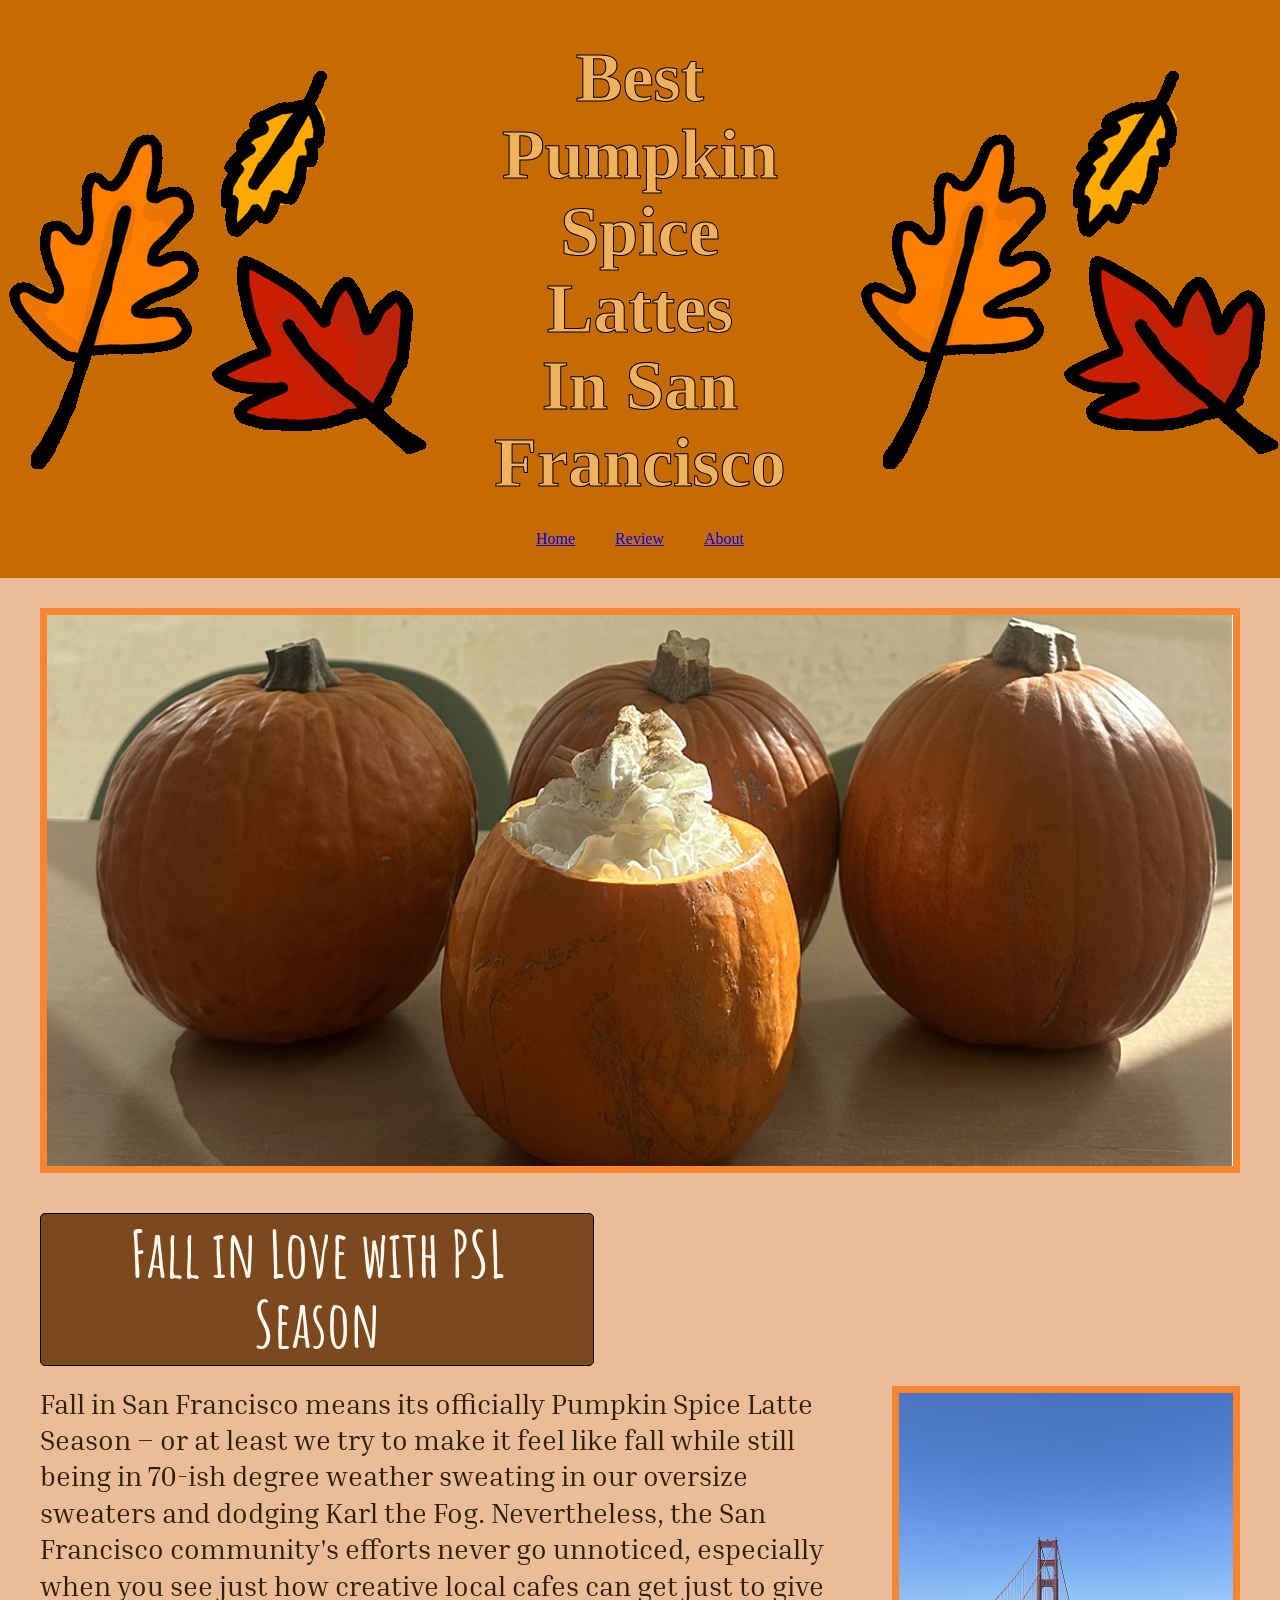
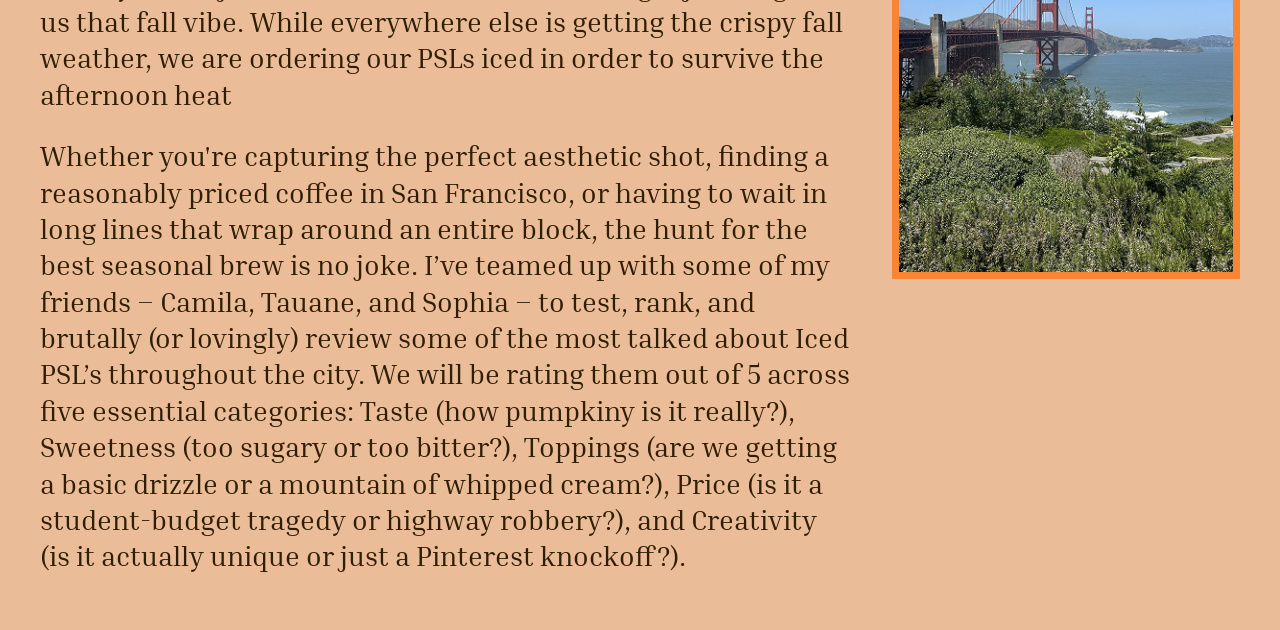
==== index.html @ bc34addf "second commit copy and pasting psl blog site into second github repository" ====
<!doctype html>
<html lang="en">
  <head>
    <meta charset="UTF-8" />
    <meta name="viewport" content="width=device-width, initial-scale=1.0" />
    <title>Document</title>
    <link rel="stylesheet" href="../css/style.css" />
    <link rel="preconnect" href="https://fonts.googleapis.com" />
    <link rel="preconnect" href="https://fonts.gstatic.com" crossorigin />
    <link
      href="https://fonts.googleapis.com/css2?family=Basic&family=Mountains+of+Christmas:wght@400;700&display=swap"
      rel="stylesheet"
    />
    <link rel="preconnect" href="https://fonts.googleapis.com" />
    <link rel="preconnect" href="https://fonts.gstatic.com" crossorigin />
    <link
      href="https://fonts.googleapis.com/css2?family=Inria+Serif:ital,wght@0,300;0,400;0,700;1,300;1,400;1,700&display=swap"
      rel="stylesheet"
    />
    <link rel="preconnect" href="https://fonts.googleapis.com" />
    <link rel="preconnect" href="https://fonts.gstatic.com" crossorigin />
    <link
      href="https://fonts.googleapis.com/css2?family=Amatic+SC:wght@400;700&display=swap"
      rel="stylesheet"
    />
  </head>

  <body class="main-bg">
    <header>
      <div class="title-row">
        <img src="../img/leaves.gif" alt="fall leaf-gif" />
        <h1>
          Best Pumpkin Spice Lattes <br />
          In San Francisco
        </h1>
        <img src="../img/leaves.gif" alt="fall leaf-gif" />
      </div>

      <nav class="options">
        <a href="index.html">Home</a>
        <a href="review.html">Review</a>
        <a href="about.html">About</a>
      </nav>
    </header>

    <main class="home">
      <img
        src="../img/pumpkin-cover.jpg"
        alt="pumpkin home page"
        class="pumpkin-home"
      />

      <h2 class="h2-home">Fall in Love with PSL Season</h2>

      <div class="home-content">
        <div class="home-copy">
          <p class="home-text">
            Fall in San Francisco means its officially Pumpkin Spice Latte
            Season – or at least we try to make it feel like fall while still
            being in 70-ish degree weather sweating in our oversize sweaters and
            dodging Karl the Fog. Nevertheless, the San Francisco community's
            efforts never go unnoticed, especially when you see just how
            creative local cafes can get just to give us that fall vibe. While
            everywhere else is getting the crispy fall weather, we are ordering
            our PSLs iced in order to survive the afternoon heat
          </p>
          <p class="home-text2">
            Whether you're capturing the perfect aesthetic shot, finding a
            reasonably priced coffee in San Francisco, or having to wait in long
            lines that wrap around an entire block, the hunt for the best
            seasonal brew is no joke. I’ve teamed up with some of my friends –
            Camila, Tauane, and Sophia – to test, rank, and brutally (or
            lovingly) review some of the most talked about Iced PSL’s throughout
            the city. We will be rating them out of 5 across five essential
            categories: Taste (how pumpkiny is it really?), Sweetness (too
            sugary or too bitter?), Toppings (are we getting a basic drizzle or
            a mountain of whipped cream?), Price (is it a student-budget tragedy
            or highway robbery?), and Creativity (is it actually unique or just
            a Pinterest knockoff?).
          </p>
        </div>

        <img src="../img/the-city.jpg" alt="the city" class="the-city" />
      </div>
    </main>
  </body>
</html>
---- css/style.css ----
.basic-regular {
  font-family: "Basic", sans-serif;
  font-weight: 400;
  font-style: normal;
}

.inria-serif-light {
  font-family: "Inria Serif", serif;
  font-weight: 300;
  font-style: normal;
}

.inria-serif-regular {
  font-family: "Inria Serif", serif;
  font-weight: 400;
  font-style: normal;
}

.inria-serif-bold {
  font-family: "Inria Serif", serif;
  font-weight: 700;
  font-style: normal;
}

.inria-serif-light-italic {
  font-family: "Inria Serif", serif;
  font-weight: 300;
  font-style: italic;
}

.inria-serif-regular-italic {
  font-family: "Inria Serif", serif;
  font-weight: 400;
  font-style: italic;
}

.inria-serif-bold-italic {
  font-family: "Inria Serif", serif;
  font-weight: 700;
  font-style: italic;
}

.amatic-sc-regular {
  font-family: "Amatic SC", sans-serif;
  font-weight: 400;
  font-style: normal;
}

.amatic-sc-bold {
  font-family: "Amatic SC", sans-serif;
  font-weight: 700;
  font-style: normal;
}

header {
  background: var(--burnt-orange-color, #C66B04);
  padding: 30px 0;
}

.main-bg {
    background-color: #EABC97;
    margin: 0;
}

.review-bg {
    background-color: #FFF8F0;
    margin: 0;
}

.title-row {
  display: flex;
  align-items: center;
  justify-content: center;
  gap: 40px;
}

.leaf-gif {
  width: 80px;
  max-width: 80px;
  height: auto;
  flex-shrink: 0;
}

.title-row h1 {
  margin: 0;                   
}


.options {
  display: flex;
  justify-content: center;
  gap: 40px;
  margin-top: 20px;
}

h1 {
  margin: 0;
  text-align: center;
  color: var(--mustard-yellow-color, #F1B25E);
  font-family: "Mountains of Christmas";
  font-size: 70px;
  font-weight: 700;
  line-height: 1.1;
  -webkit-text-stroke-width: 1px;
  -webkit-text-stroke-color: #000;
}

.h2-about {
    width: 423px;
    margin: 20px auto;
    text-align: center;
    color: var(--white-color, hsl(31.8557deg 96.0396% 97%));
    font-family: "Amatic SC";
    font-size: 60px;
    font-style: normal;
    font-weight: 700;
    line-height: normal; 
    width: 525px;
    height: 95px;
    border-radius: 5px;
    border: 1px solid #000;
    background: var(--coffee-color, #7C491E); 
}

.about-me {
    display: block;
    width: 863px;
    height: 1054px;
    aspect-ratio: 122/149;
    border: 7px solid var(--orange-color, #F78534);
    margin: 30px auto;
}

.about-des {
    color: var(--black-color, hsl(34.2857deg 84% 10%));
    font-family: "Inria Serif";
    font-size: 28px;
    font-style: normal;
    font-weight: 400;
    line-height: normal;
    text-align: center;
}

.h2-about-social {
  width: 362px;
  margin: 20px auto;
  text-align: center;
  color: var(--white-color, hsl(31.8557deg 96.0396% 97%));
  font-family: "Amatic SC";
  font-size: 60px;
  font-style: normal;
  font-weight: 700;
  line-height: normal;  
  width: 525px;
  height: 95px;
  border-radius: 5px;
  border: 1px solid #000;
  background: var(--coffee-color, #7C491E);
}
.instagram {
  width: 177px;
  height: 177px;
  aspect-ratio: 1/1;
}
.insta-text {
  color: var(--black-color, hsl(34.2857deg 84% 10%));
  font-family: "Inria Serif";
  font-size: 24px;
  font-style: normal;
  font-weight: 400;
  line-height: normal;
  text-decoration-line: underline;
  text-decoration-style: solid;
  text-decoration-skip-ink: auto;
  text-decoration-thickness: auto;
  text-underline-offset: auto;
  text-underline-position: from-font;
}

.tiktok {
  width: 177px;
  height: 177px;
  aspect-ratio: 1/1;
}
.tiktok-text {
  color: var(--black-color, hsl(34.2857deg 84% 10%));
  font-family: "Inria Serif";
  font-size: 24px;
  font-style: normal;
  font-weight: 400;
  line-height: normal;
  text-decoration-line: underline;
  text-decoration-style: solid;
  text-decoration-skip-ink: auto;
  text-decoration-thickness: auto;
  text-underline-offset: auto;
  text-underline-position: from-font;
}

.linkedin {
  width: 177px;
  height: 177px;
  aspect-ratio: 1/1;
}
.linkedin-text {
  color: var(--black-color, hsl(34.2857deg 84% 10%));
  font-family: "Inria Serif";
  font-size: 24px;
  font-style: normal;
  font-weight: 400;
  line-height: normal;
  text-decoration-line: underline;
  text-decoration-style: solid;
  text-decoration-skip-ink: auto;
  text-decoration-thickness: auto;
  text-underline-offset: auto;
  text-underline-position: from-font;
}

.socials {
    display: flex;
    justify-content: center;  
    gap: 80px;                
    margin: 30px 0;
}

.social-item {
    text-align: center;
}

.home {
  max-width: 1200px;
  margin: 0 auto;
  padding: 30px 40px;
}

.pumpkin-home {
  display: block;
  width: 100%;
  height: auto;
  box-sizing: border-box;
  border: 7px solid var(--orange-color, #F78534);
  margin: 0 auto 40px;
}

.h2-home {
  box-sizing: border-box;
  width: 554px;
  max-width: 100%;
  padding: 5px 20px;
  margin: 0 0 20px;
  text-align: center;
  color: var(--white-color, hsl(31.8557deg 96.0396% 97%));
  font-family: "Amatic SC";
  font-size: 64px;
  font-weight: 700;
  line-height: 1.1;
  border-radius: 5px;
  border: 1px solid #000;
  background: var(--coffee-color, #7C491E);
}
.home-content {
  display: flex;
  align-items: flex-start;
  gap: 40px;
}
.home-copy {
  flex: 1;
}

.home-text {
  margin: 0 0 25px;
  color: var(--black-color, hsl(34.2857deg 84% 10%));
  font-family: "Inria Serif";
  font-size: 28px;
  line-height: 1.3;
}
.home-text2 {
  margin: 0 0 25px;
  color: var(--black-color, hsl(34.2857deg 84% 10%));
  font-family: "Inria Serif";
  font-size: 28px;
  line-height: 1.3;
}

.the-city {
  width: 348px;
  max-width: 35%;
  height: auto;
  box-sizing: border-box;
  border: 7px solid var(--orange-color, #F78534);
}

.review {
  max-width: 1300px;
  margin: 0 auto;
  padding: 30px 40px;
}


.h2-review1{
  box-sizing: border-box;
  width: 100%;
  padding: 10px 20px;
  color: var(--black-color, hsl(34.2857deg 84% 10%));
  font-family: "Amatic SC";
  font-size: 54px;
  font-weight: 700;
  line-height: 1.1;
  border-radius: 5px;
  border: 1px solid #000;
  background: var(--mustard-yellow-color, #F1B25E);
}
.review-top {
  display: flex;
  align-items: center;
  gap: 50px;
  margin: 30px 0;
}



.q-coffee {
  width: 466px;
  max-width: 40%;
  height: auto;
  border: 5px solid var(--orange-color, #F78534);  
}

.review-details {
  flex: 1;
}

.review-list {
  margin: 0 0 20px;
  color: var(--black-color, hsl(34.2857deg 84% 10%));
  font-family: "Inria Serif";
  font-size: 28px;
  line-height: 1.3;
}

.rating {
  display: flex;
  align-items: center;
  gap: 30px;
}

.first-star {
  width: 420px;
  max-width: 100%;
  height: auto;
}
.first-number {
  margin: 0;
  color: #000;
  font-family: "Amatic SC";
  font-size: 90px;
  font-weight: 700;
  line-height: 1;
}

ul {
  color: var(--black-color, hsl(34.2857deg 84% 10%));
  font-family: "Inria Serif";
  font-size: 31px;
  font-style: normal;
  font-weight: 400;
  line-height: normal;
  width: 800px;
  height: 307px;
}

.first-response {
  color: var(--black-color, hsl(34.2857deg 84% 10%));
  font-family: "Inria Serif";
  font-size: 28px;
  line-height: 1.3;
}

.h2-review2 {
  box-sizing: border-box;
  width: 100%;
  padding: 10px 20px;
  margin: 0;
  text-align: right;
  color: var(--black-color, hsl(34.2857deg 84% 10%));
  font-family: "Amatic SC";
  font-size: 54px;
  font-weight: 700;
  line-height: 1.1;
  border-radius: 5px;
  border: 1px solid #000;
  background: var(--mustard-yellow-color, #F1B25E);
}

.avotoasty {
  width: 464px;
  max-width: 40%;
  height: auto;
  border: 5px solid var(--orange-color, #F78534);
}

.second-star {
  width: 420px;
  max-width: 100%;
  height: auto;
}
.second-number {
  margin: 0;
  color: #000;
  font-family: "Amatic SC";
  font-size: 90px;
  font-weight: 700;
  line-height: 1;
}
.second-response {
  color: var(--black-color, hsl(34.2857deg 84% 10%));
  font-family: "Inria Serif";
  font-size: 28px;
  line-height: 1.3;
}

.h2-review3 {
  box-sizing: border-box;
  width: 100%;
  padding: 10px 20px;
  margin: 0;
  color: var(--black-color, hsl(34.2857deg 84% 10%));
  font-family: "Amatic SC";
  font-size: 54px;
  font-weight: 700;
  line-height: 1.1;
  border-radius: 5px;
  border: 1px solid #000;
  background: var(--mustard-yellow-color, #F1B25E);
}
.andytown {
  width: 464px;
  max-width: 40%;
  height: auto;
  border: 5px solid var(--orange-color, #F78534);
}

.third-star {
  width: 420px;
  max-width: 100%;
  height: auto;
}

.third-number {
  margin: 0;
  color: #000;
  font-family: "Amatic SC";
  font-size: 90px;
  font-weight: 700;
  line-height: 1;
}

.third-response {
  color: var(--black-color, hsl(34.2857deg 84% 10%));
  font-family: "Inria Serif";
  font-size: 28px;
  line-height: 1.3;
}
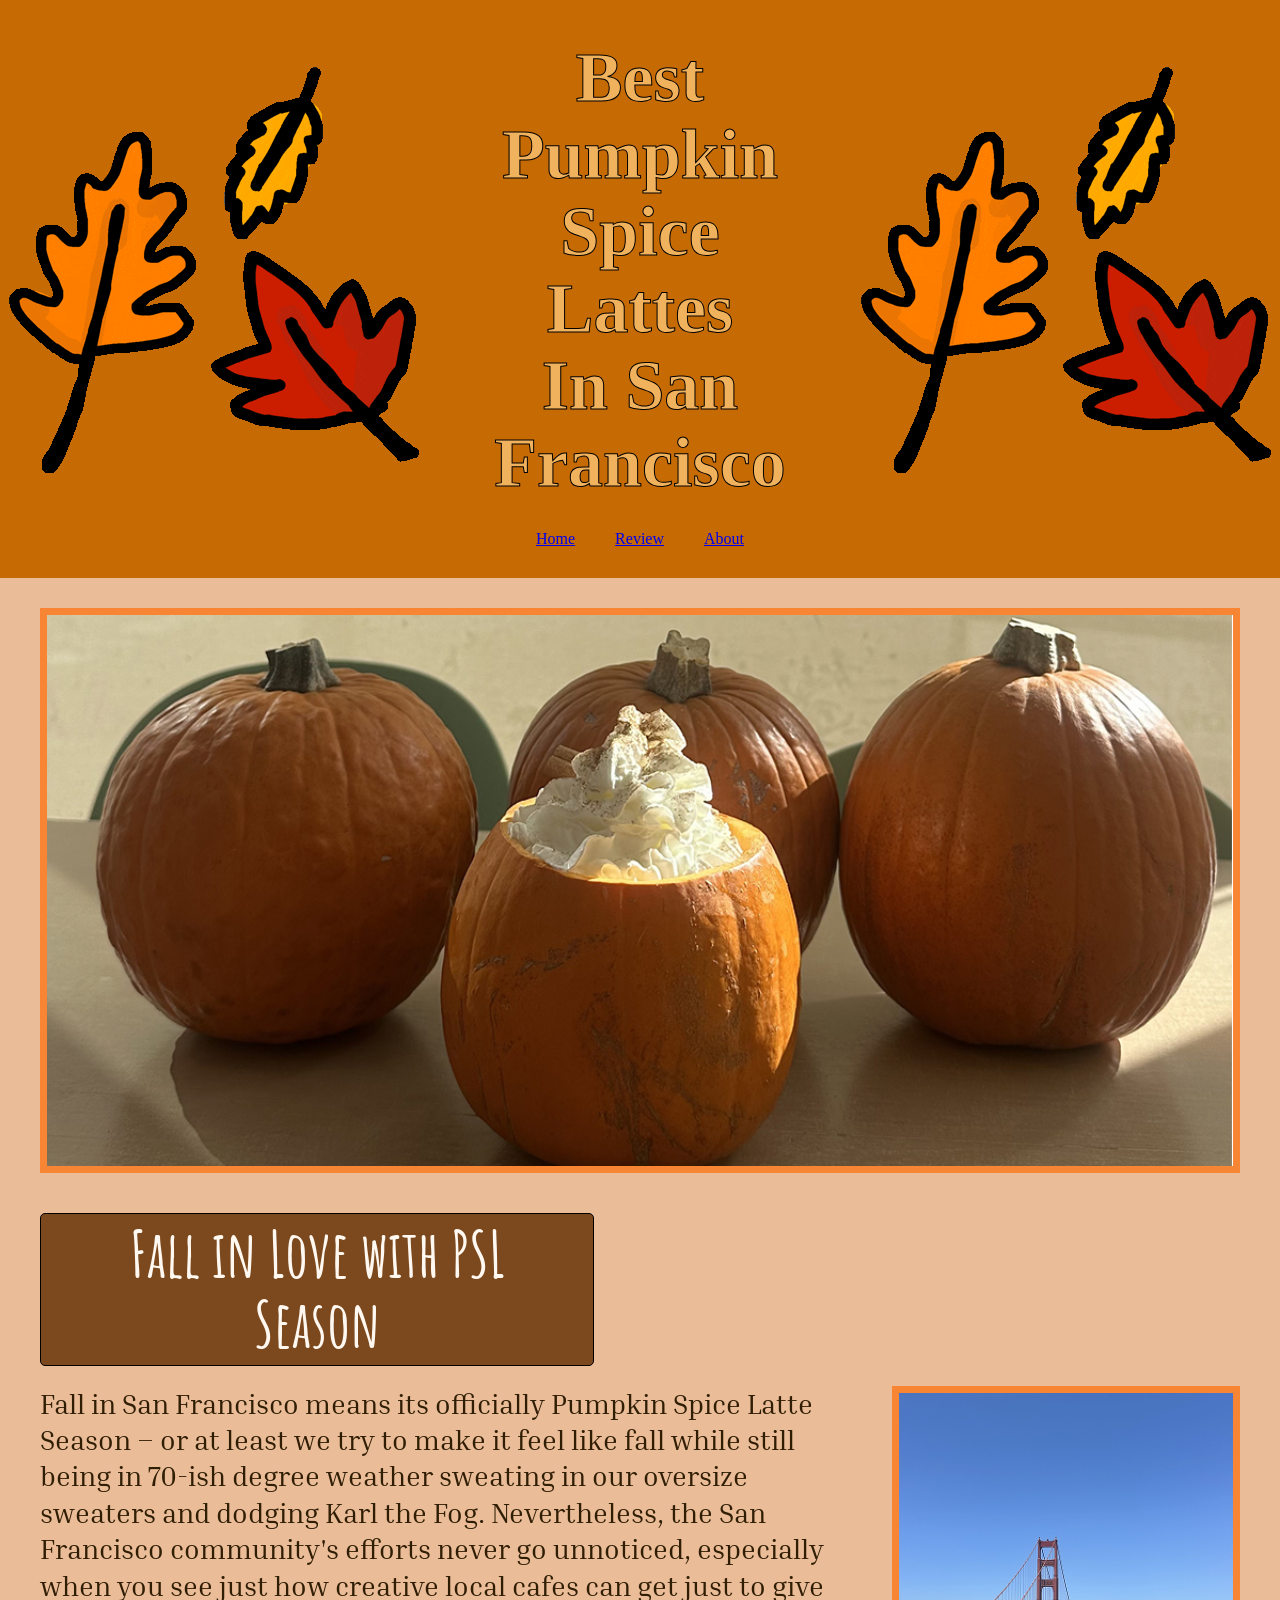
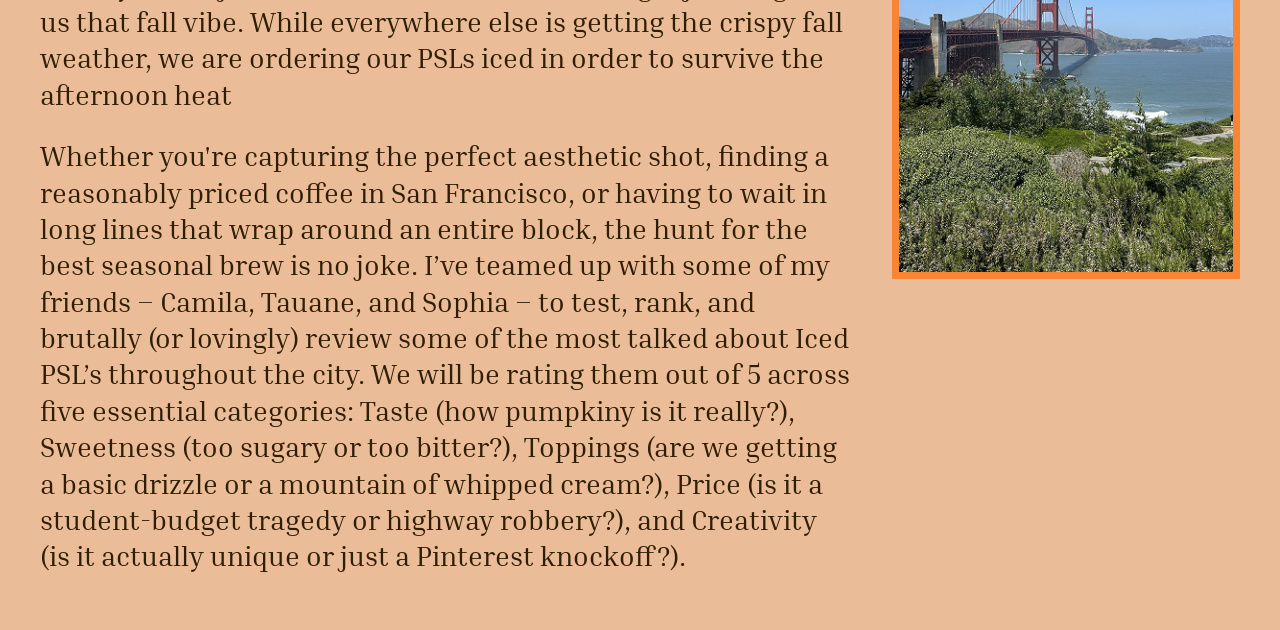
==== commit 06a41541: "new changes had to change path for style sheet" ====
--- a/index.html
+++ b/index.html
@@ -4,7 +4,7 @@
     <meta charset="UTF-8" />
     <meta name="viewport" content="width=device-width, initial-scale=1.0" />
     <title>Document</title>
-    <link rel="stylesheet" href="../css/style.css" />
+    <link rel="stylesheet" href="css/style.css" />
     <link rel="preconnect" href="https://fonts.googleapis.com" />
     <link rel="preconnect" href="https://fonts.gstatic.com" crossorigin />
     <link
